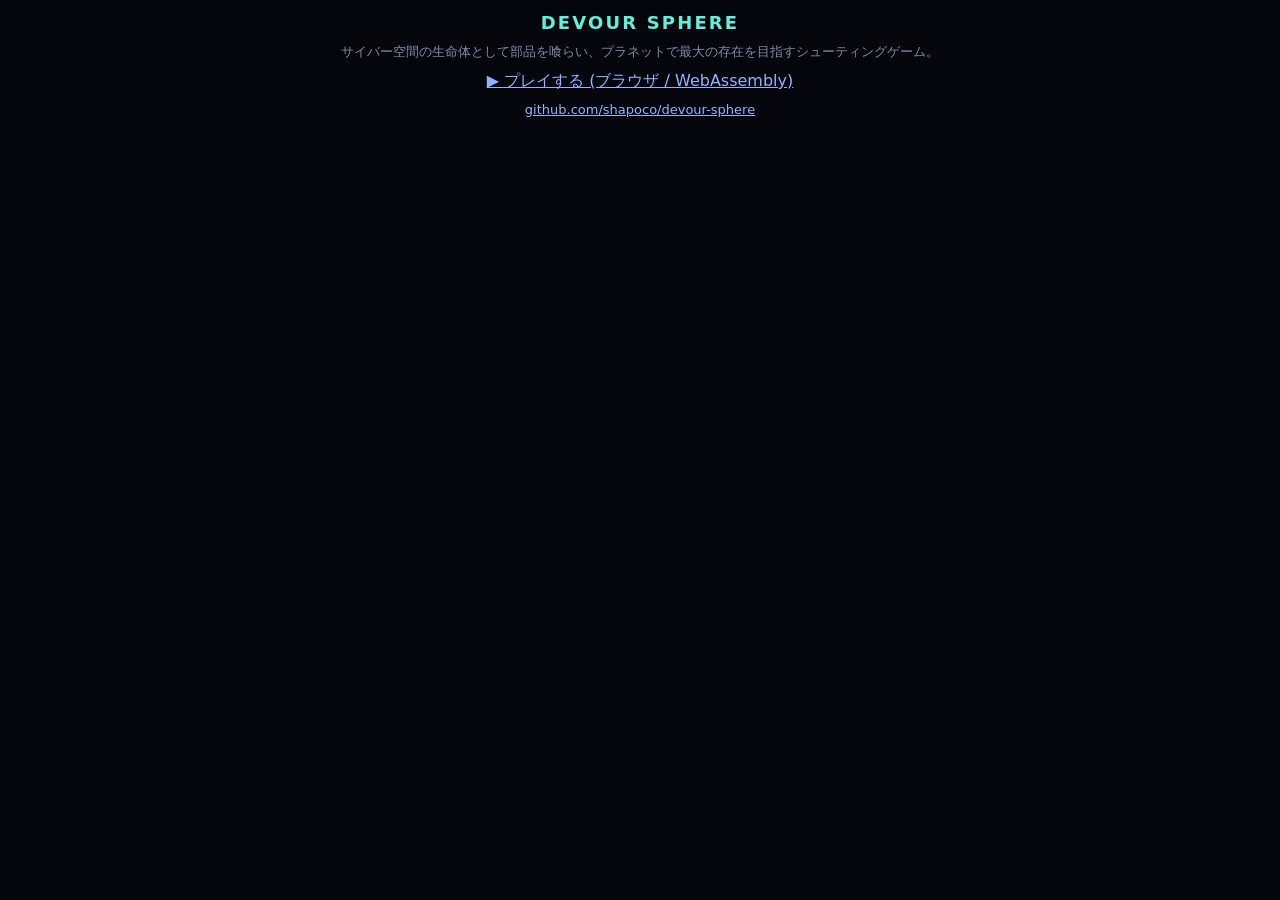
==== docs/index.html @ 46c1913f "Add the core simulation, the ShapoGFX renderer and the WASM front end - core/sim: deterministic fixe" ====
<!DOCTYPE html>
<html lang="ja">
<head>
<meta charset="utf-8">
<meta name="viewport" content="width=device-width, initial-scale=1">
<title>Devour Sphere</title>
<link rel="stylesheet" href="style.css">
</head>
<body>
<h1>Devour Sphere</h1>
<p class="help">サイバー空間の生命体として部品を喰らい、プラネットで最大の存在を目指すシューティングゲーム。</p>
<p><a href="play/">▶ プレイする (ブラウザ / WebAssembly)</a></p>
<footer><a href="https://github.com/shapoco/devour-sphere">github.com/shapoco/devour-sphere</a></footer>
</body>
</html>
---- docs/style.css ----
/* Devour Sphere site-wide styles */
:root {
  --bg: #05060c;
  --fg: #cfd6e6;
  --dim: #7f8aa8;
  --accent: #5ef2dc;
  --line: #24304a;
}
html, body {
  margin: 0;
  background: var(--bg);
  color: var(--fg);
  font-family: system-ui, -apple-system, "Segoe UI", Roboto, sans-serif;
}
body {
  min-height: 100vh;
  display: flex;
  flex-direction: column;
  align-items: center;
  gap: 10px;
  padding: 12px 8px 24px;
  box-sizing: border-box;
}
h1 {
  font-size: 18px;
  margin: 0;
  letter-spacing: 0.12em;
  color: var(--accent);
  text-transform: uppercase;
}
a { color: #8fb4ff; }
p { margin: 0; }
.help, footer {
  font-size: 13px;
  color: var(--dim);
  text-align: center;
  max-width: 720px;
}
#status {
  font-size: 13px;
  color: #e0a0a0;
  max-width: 720px;
  min-height: 1em;
  text-align: center;
}
#fps {
  font-size: 12px;
  color: var(--dim);
  min-height: 1em;
}
button {
  background: #111a2c;
  color: var(--fg);
  border: 1px solid var(--line);
  border-radius: 6px;
  padding: 6px 12px;
  font-size: 13px;
  cursor: pointer;
}
button:hover { border-color: var(--accent); }
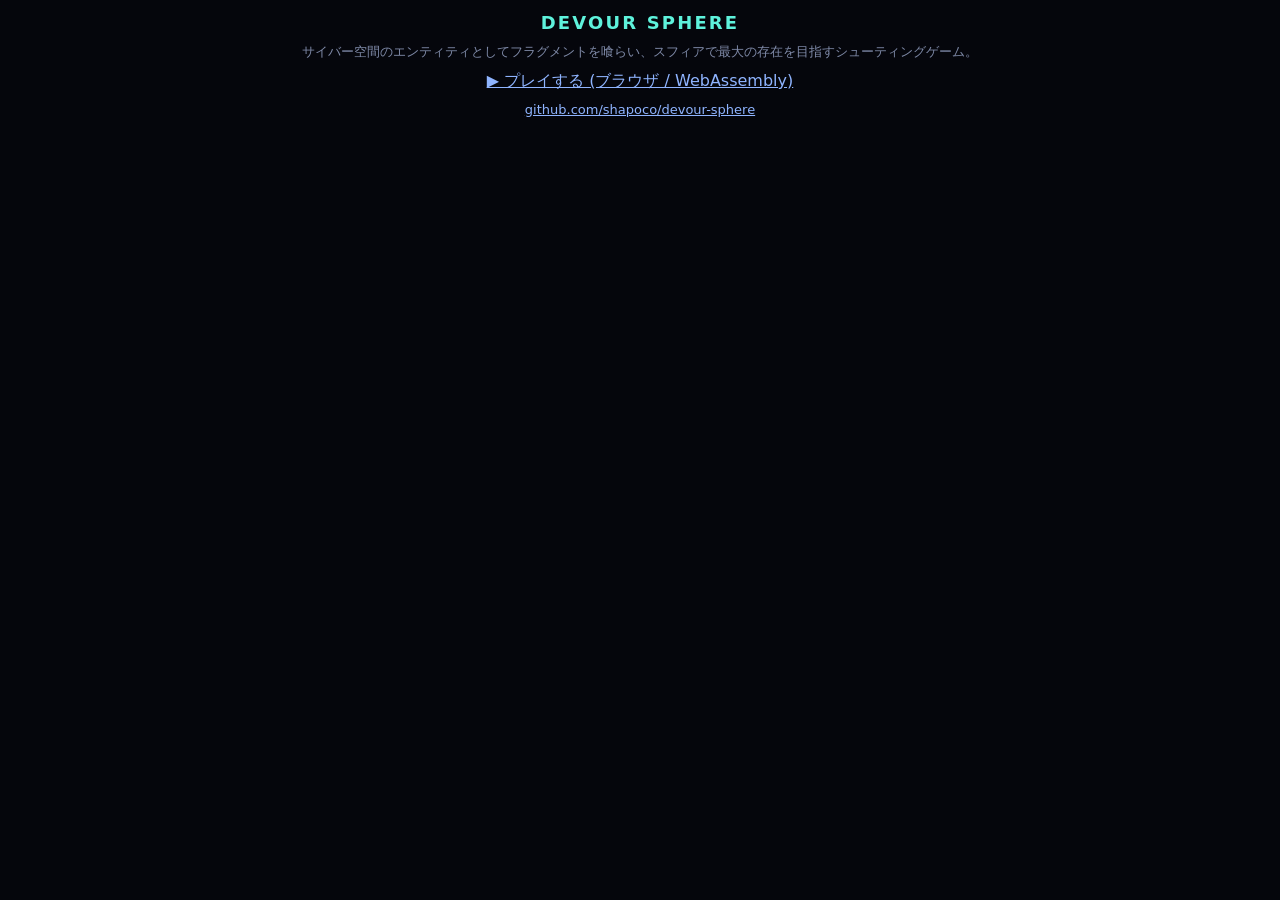
==== commit d8ad9383: "Rename the terminology: sphere, entity, fragment, spark (FU = fragment unit) Co-Authored-By: Claude " ====
--- a/docs/index.html
+++ b/docs/index.html
@@ -8,7 +8,7 @@
 </head>
 <body>
 <h1>Devour Sphere</h1>
-<p class="help">サイバー空間の生命体として部品を喰らい、プラネットで最大の存在を目指すシューティングゲーム。</p>
+<p class="help">サイバー空間のエンティティとしてフラグメントを喰らい、スフィアで最大の存在を目指すシューティングゲーム。</p>
 <p><a href="play/">▶ プレイする (ブラウザ / WebAssembly)</a></p>
 <footer><a href="https://github.com/shapoco/devour-sphere">github.com/shapoco/devour-sphere</a></footer>
 </body>
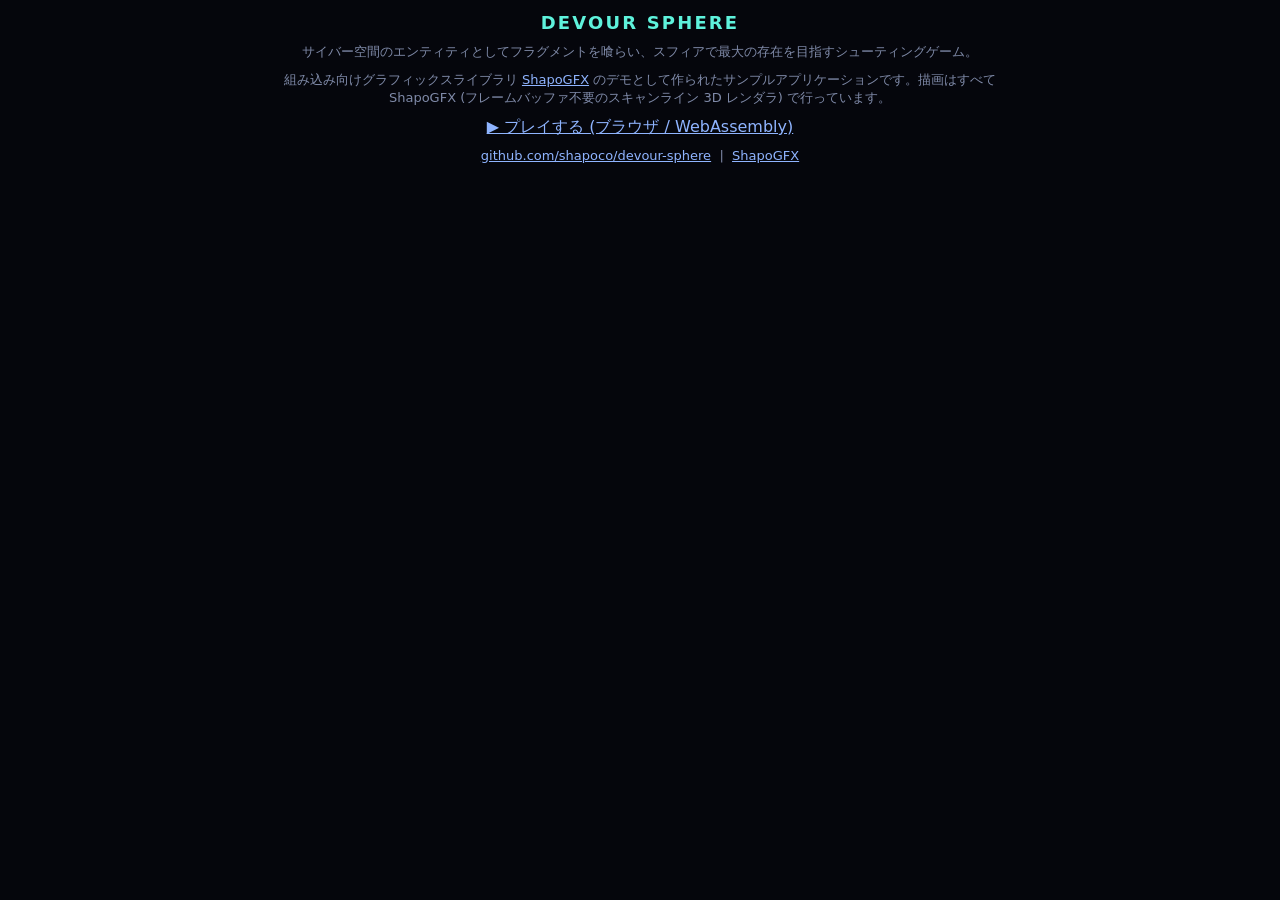
==== commit 3e93a31e: "Note that the game is a ShapoGFX demo in the README and the site pages Co-Authored-By: Claude Fable " ====
--- a/docs/index.html
+++ b/docs/index.html
@@ -3,13 +3,28 @@
 <head>
 <meta charset="utf-8">
 <meta name="viewport" content="width=device-width, initial-scale=1">
+
+<!-- Google tag (gtag.js) -->
+<script async src="https://www.googletagmanager.com/gtag/js?id=G-KJ53WNQ22G"></script>
+<script>
+  window.dataLayer = window.dataLayer || [];
+  function gtag(){dataLayer.push(arguments);}
+  gtag('js', new Date());
+  gtag('config', 'G-KJ53WNQ22G');
+</script>
+  
 <title>Devour Sphere</title>
 <link rel="stylesheet" href="style.css">
+
 </head>
 <body>
 <h1>Devour Sphere</h1>
 <p class="help">サイバー空間のエンティティとしてフラグメントを喰らい、スフィアで最大の存在を目指すシューティングゲーム。</p>
+<p class="help">組み込み向けグラフィックスライブラリ <a href="https://github.com/shapoco/shapo-gfx">ShapoGFX</a> のデモとして作られたサンプルアプリケーションです。描画はすべて ShapoGFX (フレームバッファ不要のスキャンライン 3D レンダラ) で行っています。</p>
 <p><a href="play/">▶ プレイする (ブラウザ / WebAssembly)</a></p>
-<footer><a href="https://github.com/shapoco/devour-sphere">github.com/shapoco/devour-sphere</a></footer>
+<footer>
+  <a href="https://github.com/shapoco/devour-sphere">github.com/shapoco/devour-sphere</a> &nbsp;|&nbsp;
+  <a href="https://github.com/shapoco/shapo-gfx">ShapoGFX</a>
+</footer>
 </body>
 </html>
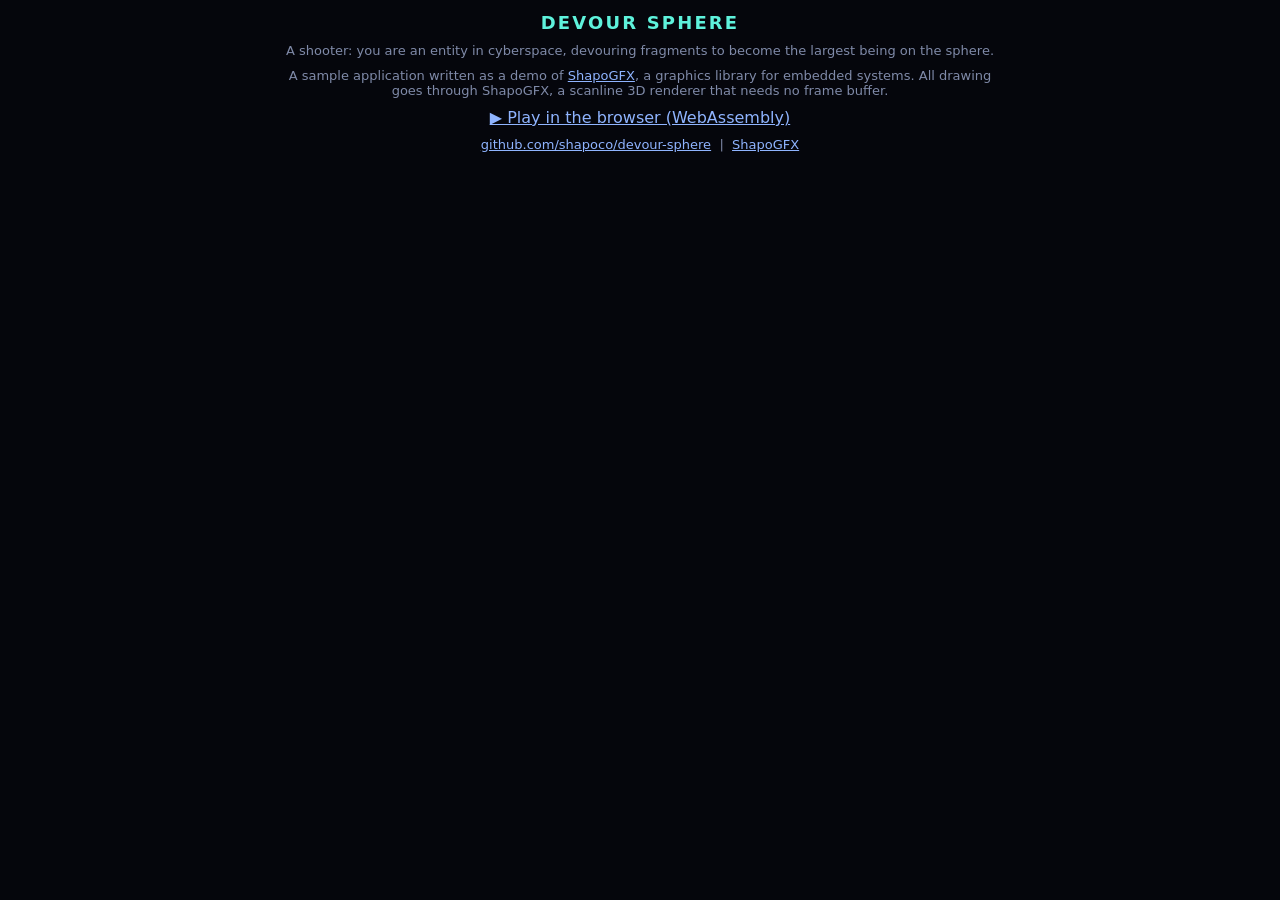
==== commit 2a4e29cf: "Difficulty tightened (the author reached Sphere 10), browser page bilingual The first pass was too s" ====
--- a/docs/index.html
+++ b/docs/index.html
@@ -13,15 +13,25 @@
   gtag('config', 'G-KJ53WNQ22G');
 </script>
   
+<script>
+  (function () {
+    var ja = /^ja\b/i.test(navigator.language || '');
+    document.documentElement.lang = ja ? 'ja' : 'en';
+    document.documentElement.className += ja ? ' ja' : ' en';
+  })();
+</script>
 <title>Devour Sphere</title>
 <link rel="stylesheet" href="style.css">
+<style>html.ja [lang="en"], html.en [lang="ja"] { display: none; }</style>
 
 </head>
 <body>
 <h1>Devour Sphere</h1>
-<p class="help">サイバー空間のエンティティとしてフラグメントを喰らい、スフィアで最大の存在を目指すシューティングゲーム。</p>
-<p class="help">組み込み向けグラフィックスライブラリ <a href="https://github.com/shapoco/shapo-gfx">ShapoGFX</a> のデモとして作られたサンプルアプリケーションです。描画はすべて ShapoGFX (フレームバッファ不要のスキャンライン 3D レンダラ) で行っています。</p>
-<p><a href="play/">▶ プレイする (ブラウザ / WebAssembly)</a></p>
+<p class="help" lang="ja">サイバー空間のエンティティとしてフラグメントを喰らい、スフィアで最大の存在を目指すシューティングゲーム。</p>
+<p class="help" lang="en">A shooter: you are an entity in cyberspace, devouring fragments to become the largest being on the sphere.</p>
+<p class="help" lang="ja">組み込み向けグラフィックスライブラリ <a href="https://github.com/shapoco/shapo-gfx">ShapoGFX</a> のデモとして作られたサンプルアプリケーションです。描画はすべて ShapoGFX (フレームバッファ不要のスキャンライン 3D レンダラ) で行っています。</p>
+<p class="help" lang="en">A sample application written as a demo of <a href="https://github.com/shapoco/shapo-gfx">ShapoGFX</a>, a graphics library for embedded systems. All drawing goes through ShapoGFX, a scanline 3D renderer that needs no frame buffer.</p>
+<p><a href="play/"><span lang="ja">▶ プレイする (ブラウザ / WebAssembly)</span><span lang="en">▶ Play in the browser (WebAssembly)</span></a></p>
 <footer>
   <a href="https://github.com/shapoco/devour-sphere">github.com/shapoco/devour-sphere</a> &nbsp;|&nbsp;
   <a href="https://github.com/shapoco/shapo-gfx">ShapoGFX</a>
